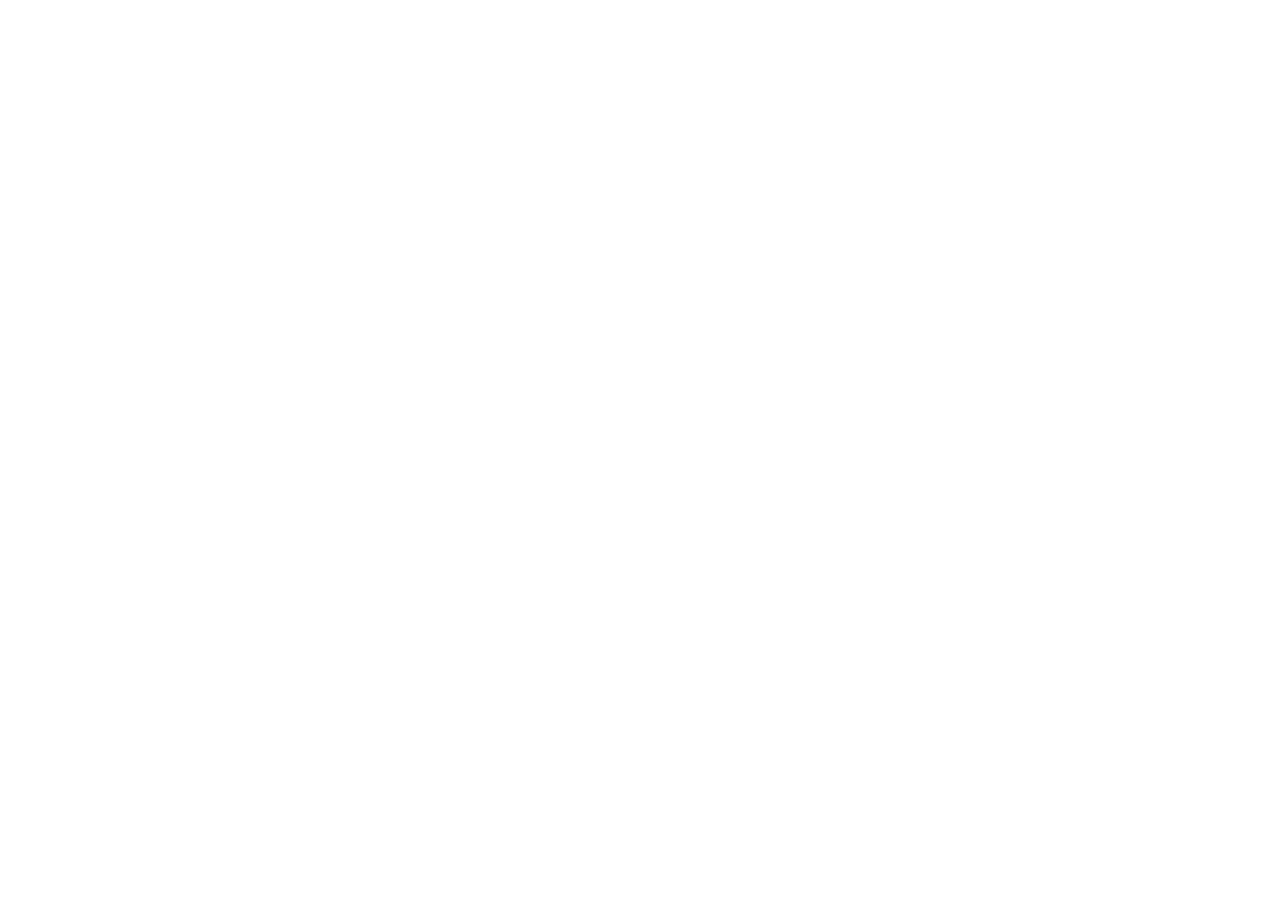
==== Curso_PHP7/Projeto_Estudo/index.html @ bc9beafe "Projeto de treino - Curso de PHP 7 do Zero a Maestria" ====
<!DOCTYPE html>
<html lang="pt">
<head>
    <meta charset="UTF-8">
    <meta http-equiv="X-UA-Compatible" content="IE=edge">
    <meta name="viewport" content="width=device-width, initial-scale=1.0">
    <title>ChassosMoveis Comércio de "Charutos sobre rodas"</title>
</head>
<body>
    
</body>
</html>
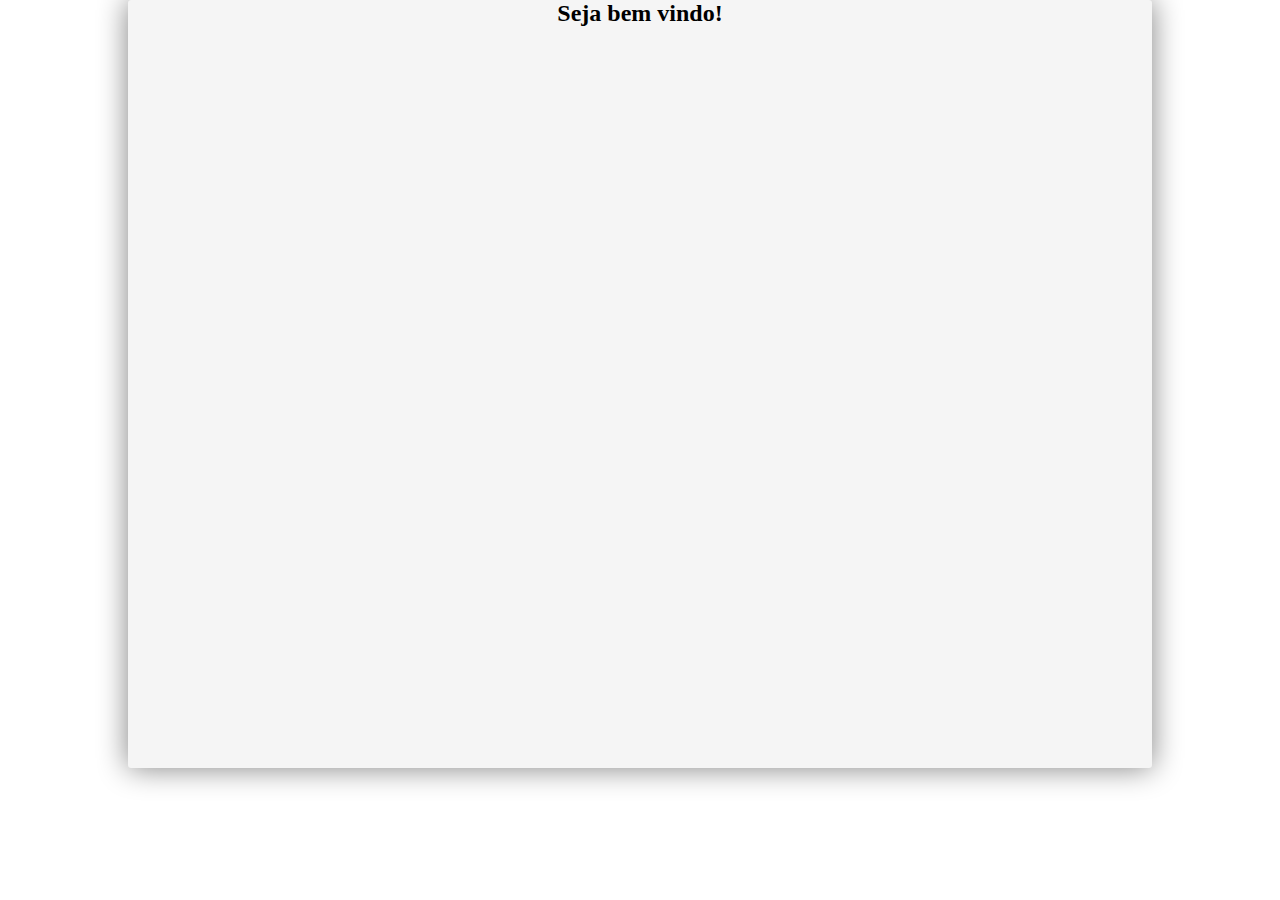
==== commit d4673ff8: "Projeto de treino - Curso de PHP 7 do Zero a Maestria" ====
--- a/Curso_PHP7/Projeto_Estudo/index.html
+++ b/Curso_PHP7/Projeto_Estudo/index.html
@@ -4,9 +4,12 @@
     <meta charset="UTF-8">
     <meta http-equiv="X-UA-Compatible" content="IE=edge">
     <meta name="viewport" content="width=device-width, initial-scale=1.0">
-    <title>ChassosMoveis Comércio de "Charutos sobre rodas"</title>
+    <title>"Charutos" sobre rodas</title>
+    <link rel="stylesheet" href="css/style.css">
 </head>
 <body>
-    
+    <div id="corpo">
+        <h2>Seja bem vindo!</h2>
+    </div>
 </body>
 </html>--- a/Curso_PHP7/Projeto_Estudo/css/style.css
+++ b/Curso_PHP7/Projeto_Estudo/css/style.css
@@ -0,0 +1,14 @@
+* {
+    margin: 0px;
+    padding: 0px;
+}
+
+div#corpo{
+    height: 768px;
+    width: 1024px;
+    background-color: whitesmoke;
+    margin: auto;
+    border-radius: 3px;
+    box-shadow: 0px 0px 30px grey;
+    text-align: center;
+}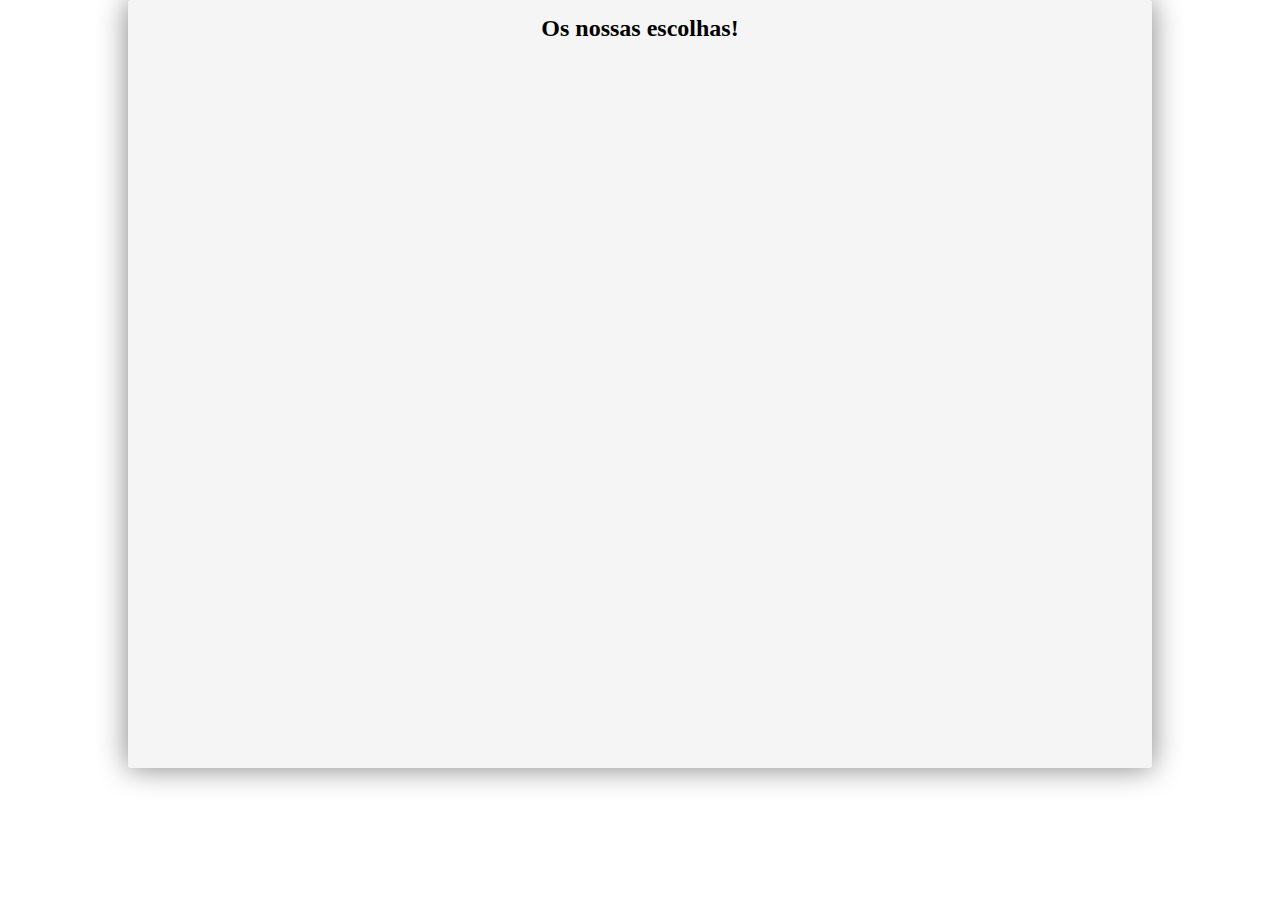
==== commit d0de6d53: "Projeto de treino - Curso de PHP 7 do Zero a Maestria" ====
--- a/Curso_PHP7/Projeto_Estudo/index.html
+++ b/Curso_PHP7/Projeto_Estudo/index.html
@@ -9,7 +9,7 @@
 </head>
 <body>
     <div id="corpo">
-        <h2>Seja bem vindo!</h2>
+        <h2>Os nossas escolhas!</h2>
     </div>
 </body>
 </html>--- a/Curso_PHP7/Projeto_Estudo/css/style.css
+++ b/Curso_PHP7/Projeto_Estudo/css/style.css
@@ -11,4 +11,8 @@
     border-radius: 3px;
     box-shadow: 0px 0px 30px grey;
     text-align: center;
+}
+
+div#corpo h2 {
+    padding: 15px;
 }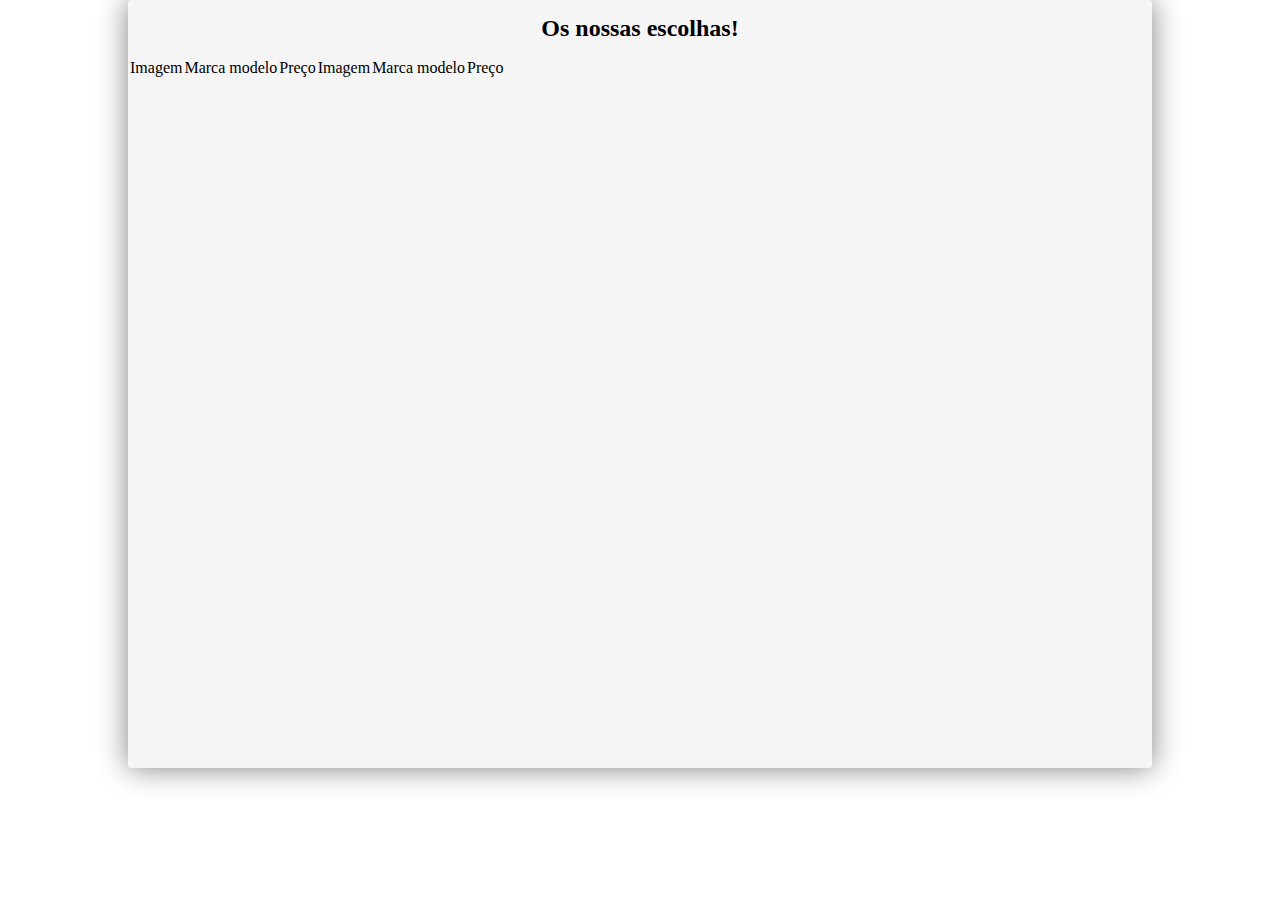
==== commit e58a50cb: "Projeto de treino - Curso de PHP 7 do Zero a Maestria" ====
--- a/Curso_PHP7/Projeto_Estudo/index.html
+++ b/Curso_PHP7/Projeto_Estudo/index.html
@@ -10,6 +10,12 @@
 <body>
     <div id="corpo">
         <h2>Os nossas escolhas!</h2>
+        <table>
+            <tr>
+                <td>Imagem</td><td>Marca modelo</td><td>Preço</td>
+                <td>Imagem</td><td>Marca modelo</td><td>Preço</td>
+            </tr>
+        </table>
     </div>
 </body>
 </html>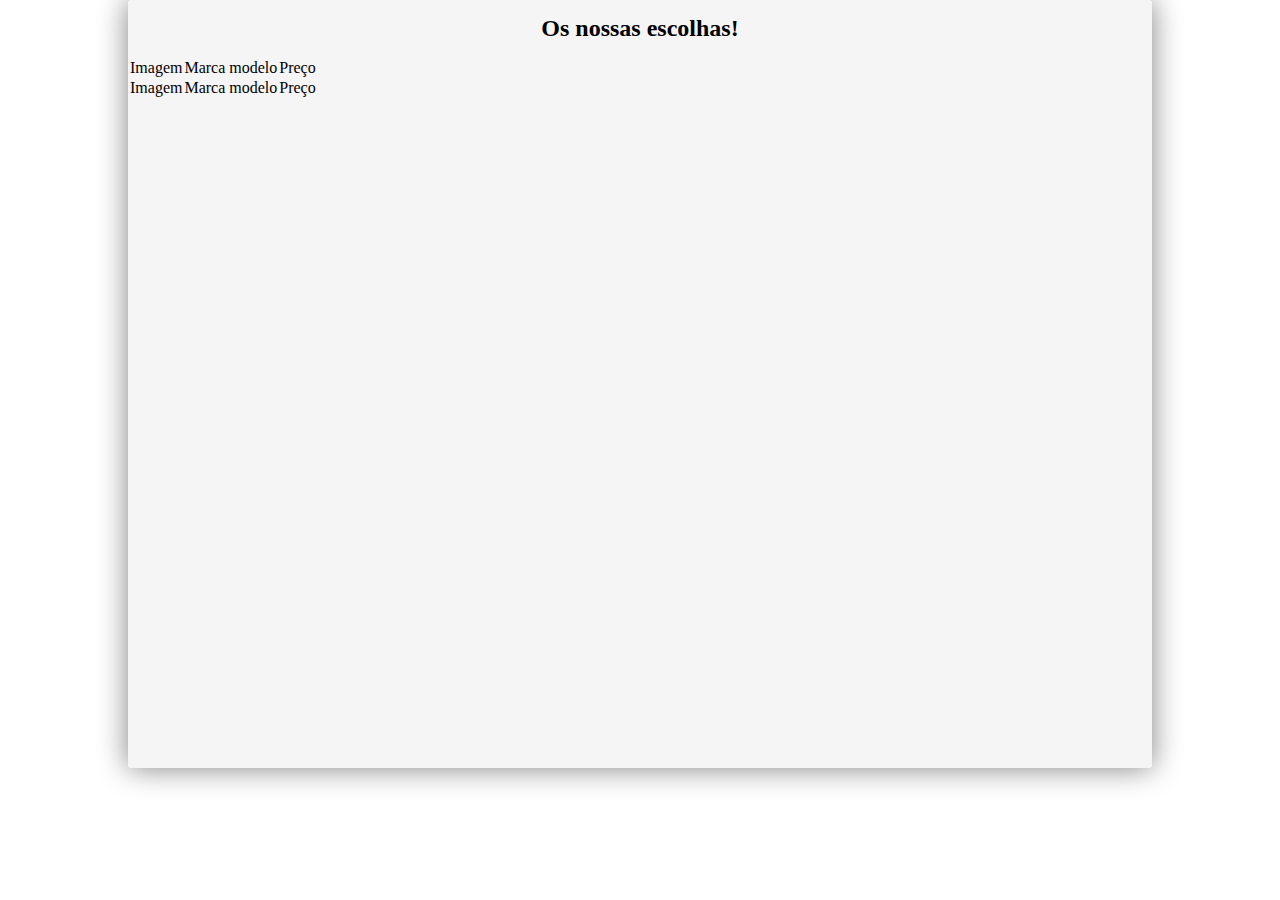
==== commit 7fc08f14: "Projeto de treino - Curso de PHP 7 do Zero a Maestria" ====
--- a/Curso_PHP7/Projeto_Estudo/index.html
+++ b/Curso_PHP7/Projeto_Estudo/index.html
@@ -13,6 +13,8 @@
         <table>
             <tr>
                 <td>Imagem</td><td>Marca modelo</td><td>Preço</td>
+            </tr>
+            <tr>
                 <td>Imagem</td><td>Marca modelo</td><td>Preço</td>
             </tr>
         </table>
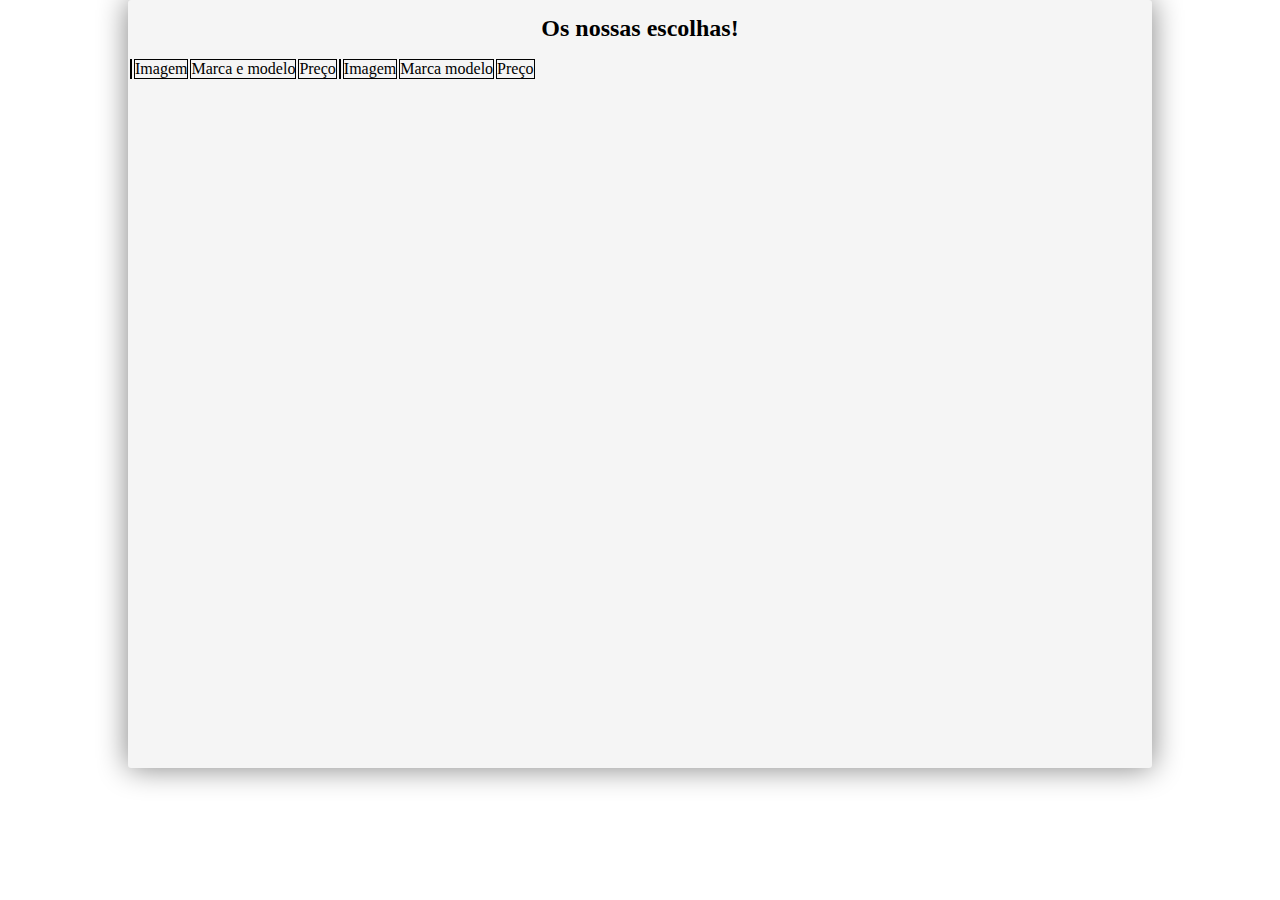
==== commit 0a33a29f: "Projeto de treino - Curso de PHP 7 do Zero a Maestria" ====
--- a/Curso_PHP7/Projeto_Estudo/index.html
+++ b/Curso_PHP7/Projeto_Estudo/index.html
@@ -11,12 +11,16 @@
     <div id="corpo">
         <h2>Os nossas escolhas!</h2>
         <table>
-            <tr>
-                <td>Imagem</td><td>Marca modelo</td><td>Preço</td>
-            </tr>
-            <tr>
-                <td>Imagem</td><td>Marca modelo</td><td>Preço</td>
-            </tr>
+            <th>
+                <td>Imagem</td>
+                <td>Marca e modelo</td>
+                <td>Preço</td>
+            </th>
+            <th>
+                <td>Imagem</td>
+                <td>Marca modelo</td>
+                <td>Preço</td>
+            </th>
         </table>
     </div>
 </body>
--- a/Curso_PHP7/Projeto_Estudo/css/style.css
+++ b/Curso_PHP7/Projeto_Estudo/css/style.css
@@ -15,4 +15,8 @@
 
 div#corpo h2 {
     padding: 15px;
+}
+
+table th, td{
+        border: 1px solid black;
 }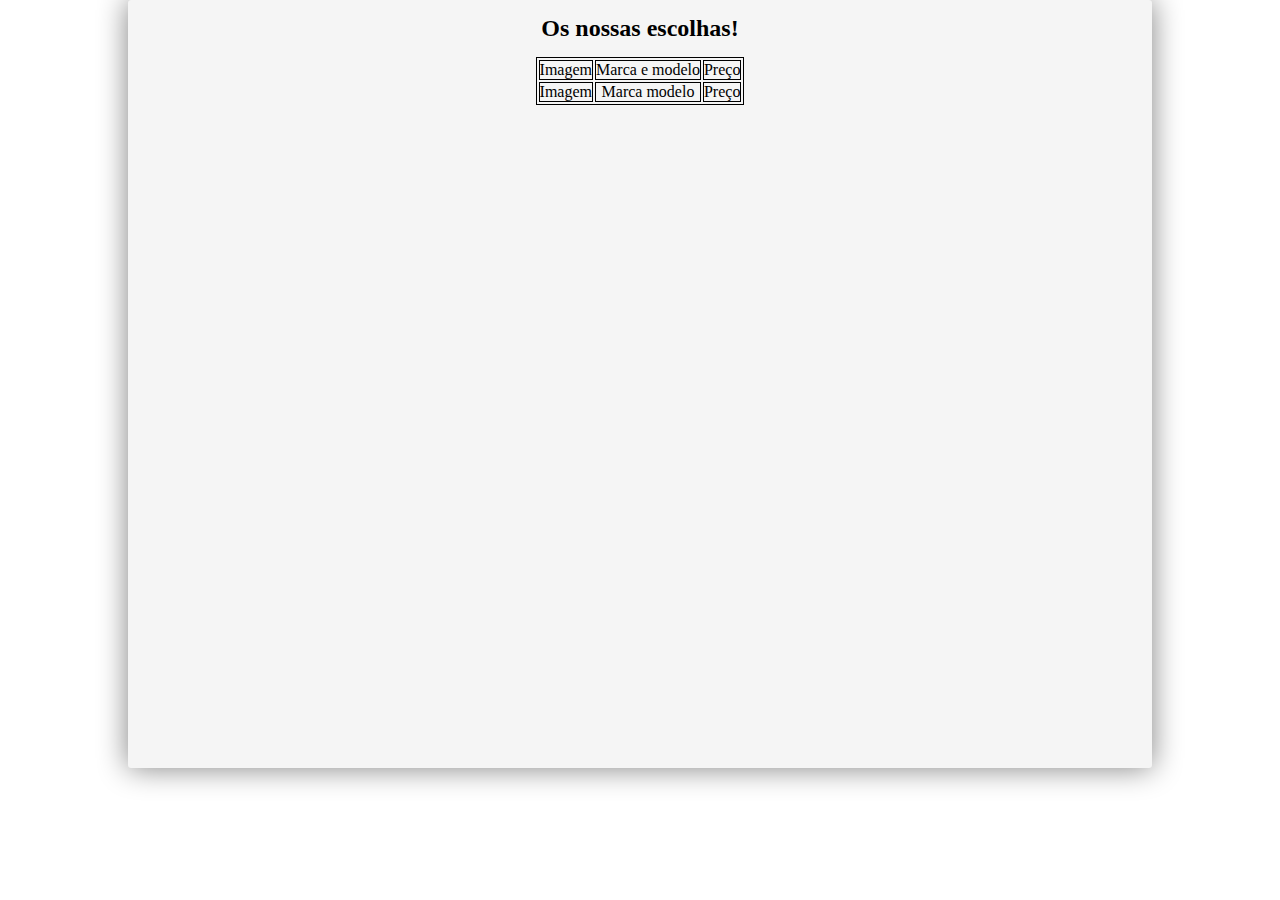
==== commit 7a79e399: "Projeto de treino - Curso de PHP 7 do Zero a Maestria" ====
--- a/Curso_PHP7/Projeto_Estudo/index.html
+++ b/Curso_PHP7/Projeto_Estudo/index.html
@@ -11,16 +11,16 @@
     <div id="corpo">
         <h2>Os nossas escolhas!</h2>
         <table>
-            <th>
+            <tr>
                 <td>Imagem</td>
                 <td>Marca e modelo</td>
                 <td>Preço</td>
-            </th>
-            <th>
+            </tr>
+            <tr>
                 <td>Imagem</td>
                 <td>Marca modelo</td>
                 <td>Preço</td>
-            </th>
+            </tr>
         </table>
     </div>
 </body>
--- a/Curso_PHP7/Projeto_Estudo/css/style.css
+++ b/Curso_PHP7/Projeto_Estudo/css/style.css
@@ -17,6 +17,12 @@
     padding: 15px;
 }
 
-table th, td{
+table {
+    margin: auto;
+   text-align: center;
+    border: 1px solid black;
+}
+
+table tr, td{
         border: 1px solid black;
 }